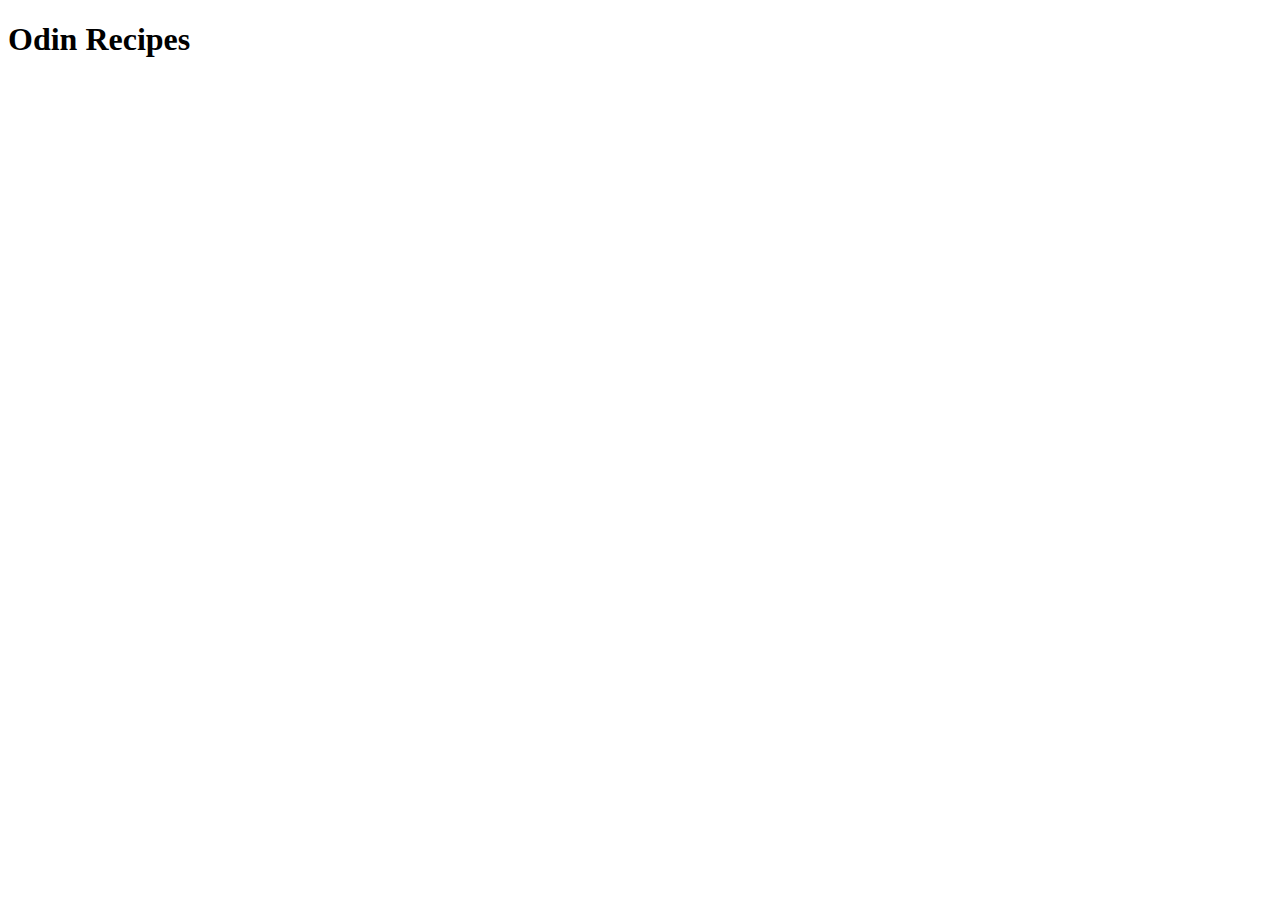
==== index.html @ 962c8431 "Add a html boilerplate and initial struture" ====
<!DOCTYPE html>
<html lang="en">
<head>
    <meta charset="UTF-8">
    <meta name="viewport" content="width=device-width, initial-scale=1.0">
    <title>Document</title>
</head>
<body>
    <h1>Odin Recipes</h1>
</body>
</html>
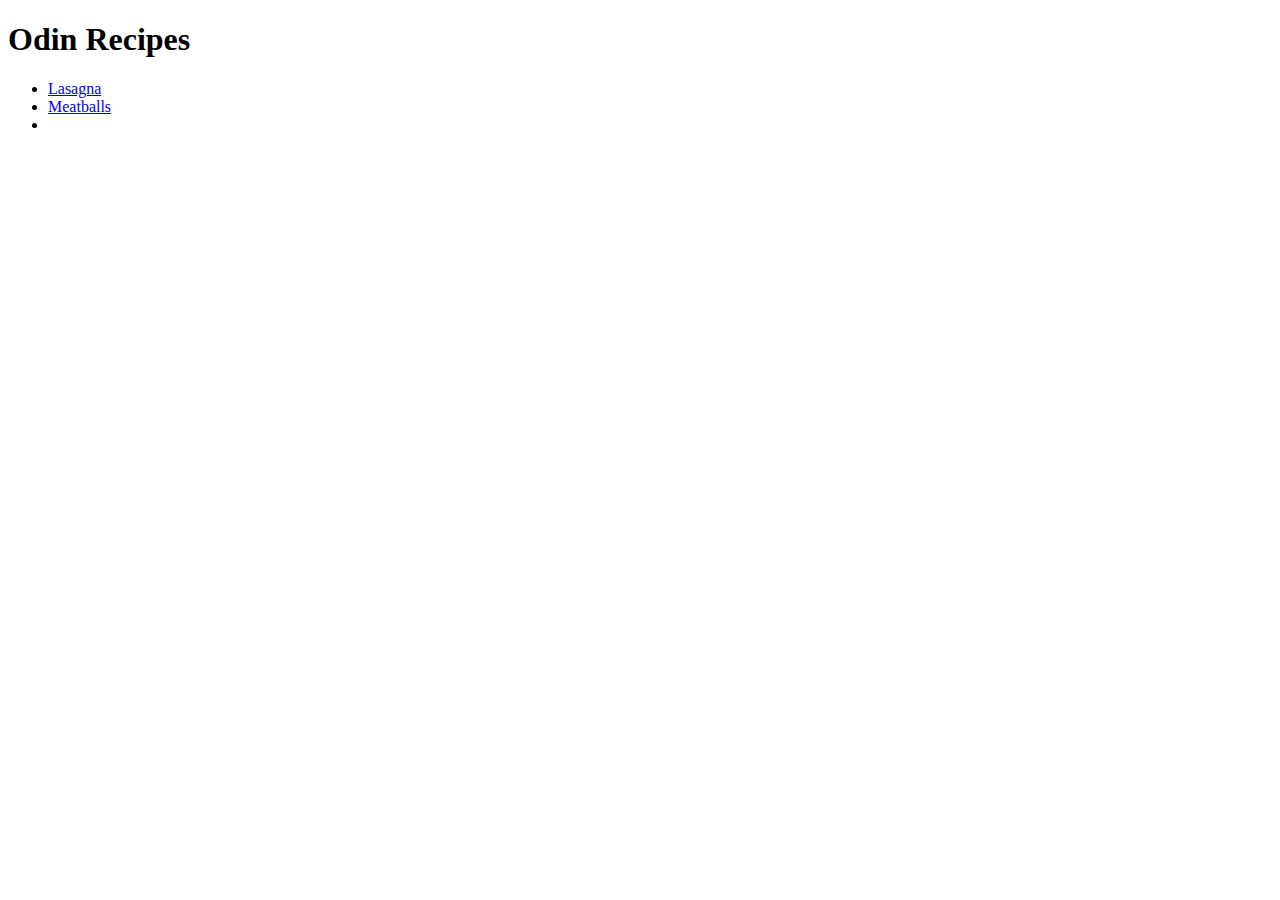
==== commit 06d55a0e: "Add a recipe page for meatballs and relevant links to it" ====
--- a/index.html
+++ b/index.html
@@ -3,9 +3,15 @@
 <head>
     <meta charset="UTF-8">
     <meta name="viewport" content="width=device-width, initial-scale=1.0">
-    <title>Document</title>
+    <title>Odin Recipes</title>
 </head>
 <body>
     <h1>Odin Recipes</h1>
+    <ul>
+        <li><a href="recipes/lasagna.html">Lasagna</a></li>
+        <li><a href="recipes/meatballs.html">Meatballs</a></li>
+        <li></li>
+    </ul>
+    
 </body>
 </html>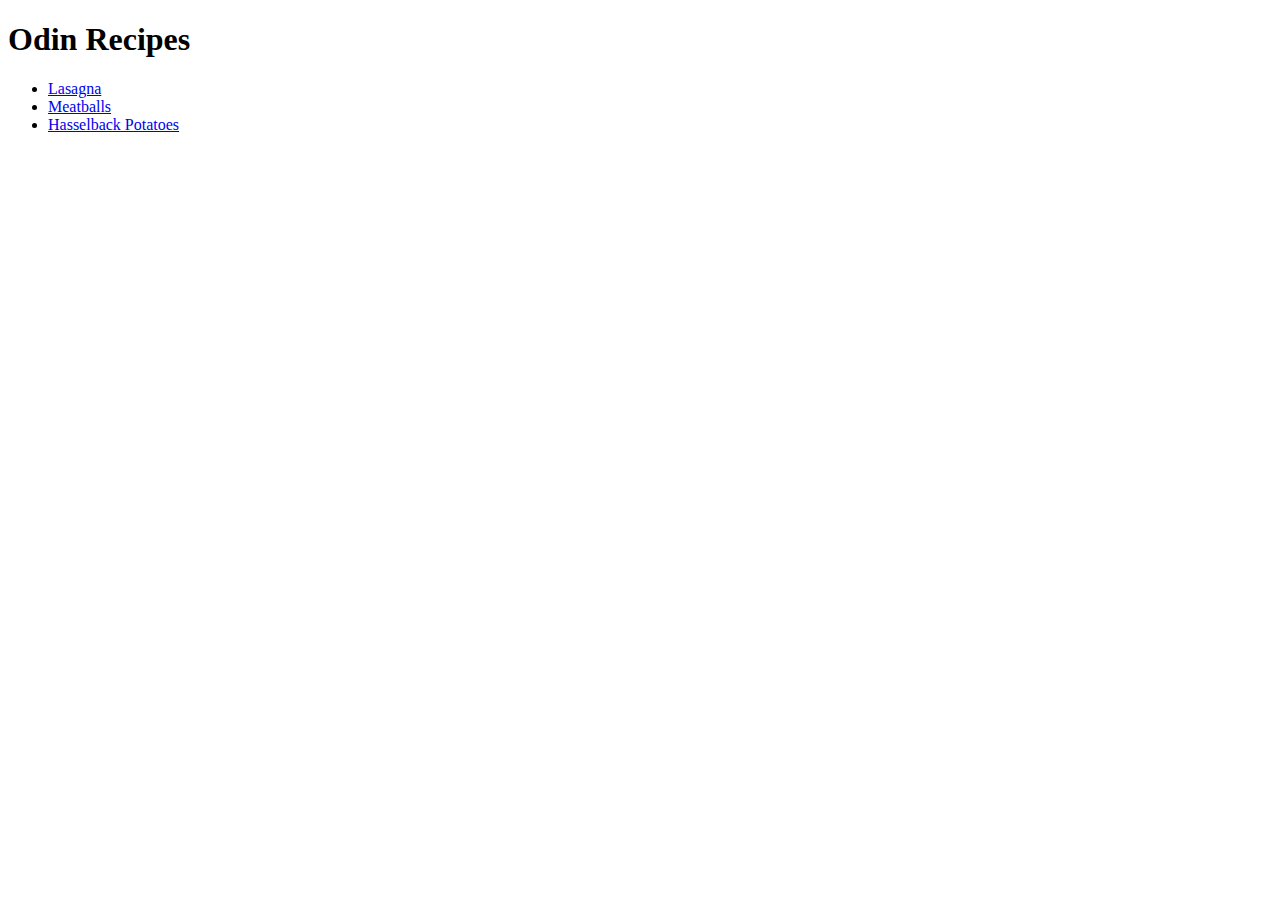
==== commit ab05a6e4: "Add content to hasselback potatoes page" ====
--- a/index.html
+++ b/index.html
@@ -10,7 +10,7 @@
     <ul>
         <li><a href="recipes/lasagna.html">Lasagna</a></li>
         <li><a href="recipes/meatballs.html">Meatballs</a></li>
-        <li></li>
+        <li><a href="recipes/hasselback-tots.html">Hasselback Potatoes</a></li>
     </ul>
     
 </body>
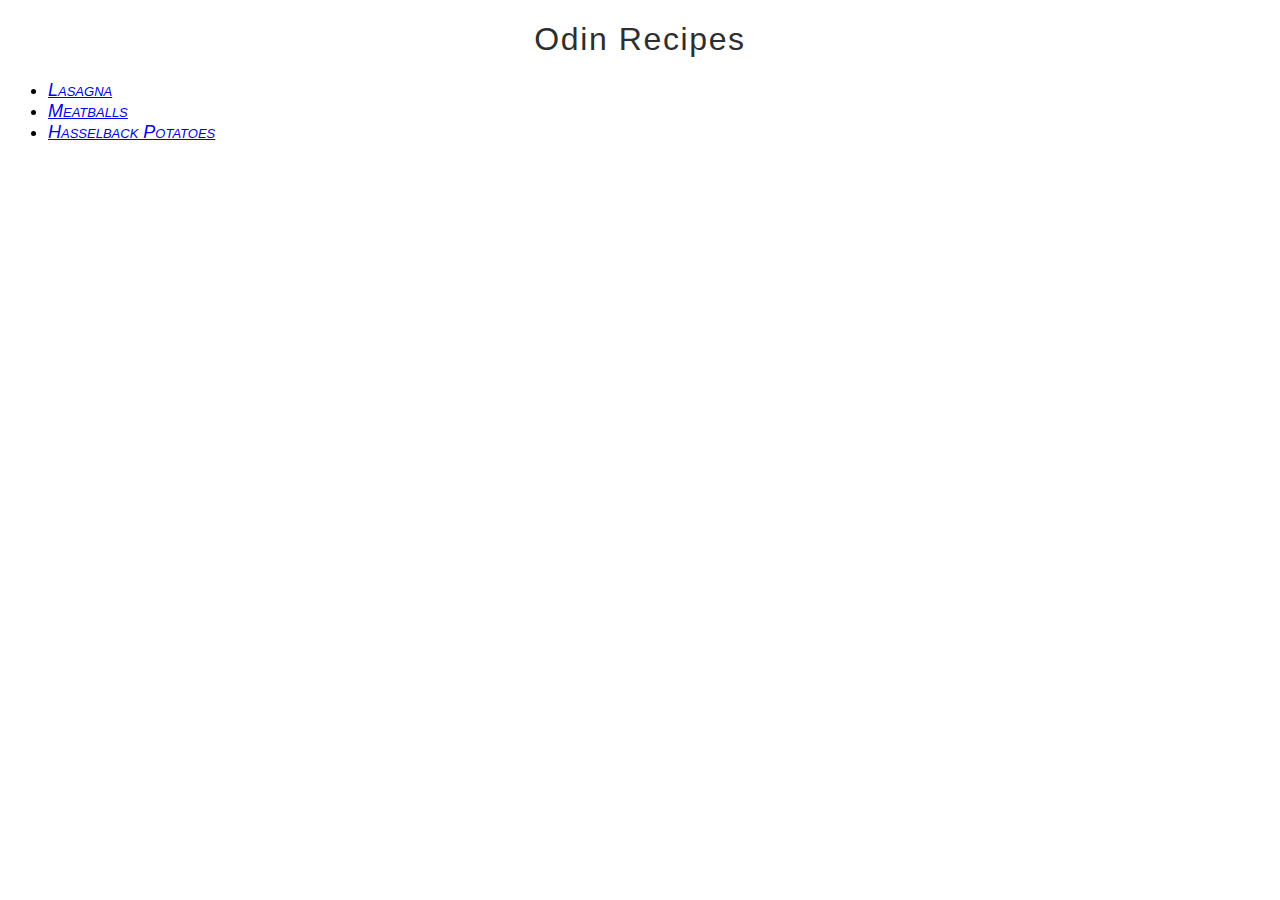
==== commit d17a2bd3: "add styling for aesthetic purposes" ====
--- a/index.html
+++ b/index.html
@@ -3,11 +3,12 @@
 <head>
     <meta charset="UTF-8">
     <meta name="viewport" content="width=device-width, initial-scale=1.0">
+    <link rel="stylesheet" href="css/styles.css">
     <title>Odin Recipes</title>
 </head>
 <body>
-    <h1>Odin Recipes</h1>
-    <ul>
+    <h1 class="title">Odin Recipes</h1>
+    <ul class="list">
         <li><a href="recipes/lasagna.html">Lasagna</a></li>
         <li><a href="recipes/meatballs.html">Meatballs</a></li>
         <li><a href="recipes/hasselback-tots.html">Hasselback Potatoes</a></li>
--- a/css/styles.css
+++ b/css/styles.css
@@ -0,0 +1,41 @@
+body {
+    font-family: Arial, Verdana, sans-serif;
+}
+
+.title {
+    font-weight: 500;
+    color: rgb(46, 46, 46);
+    letter-spacing: 0.05em;
+    text-align: center;
+}
+
+.list {
+    font-size: 18px;
+    font-style: italic;
+    font-variant: small-caps;
+}
+
+.subtitle {
+    font-size: 22px;
+    font-weight: 600;
+    text-decoration: underline dotted rgb(80, 80, 80);
+}
+
+.description {
+    color: black;
+    text-indent: 15px;
+}
+
+.steps {
+    font-family: 'Times New Roman',  Garamond, serif;
+    font-size: 110%;
+}
+
+.pic {
+    text-align: center;
+}
+
+.img {
+    height: 350px;
+    width: auto;
+}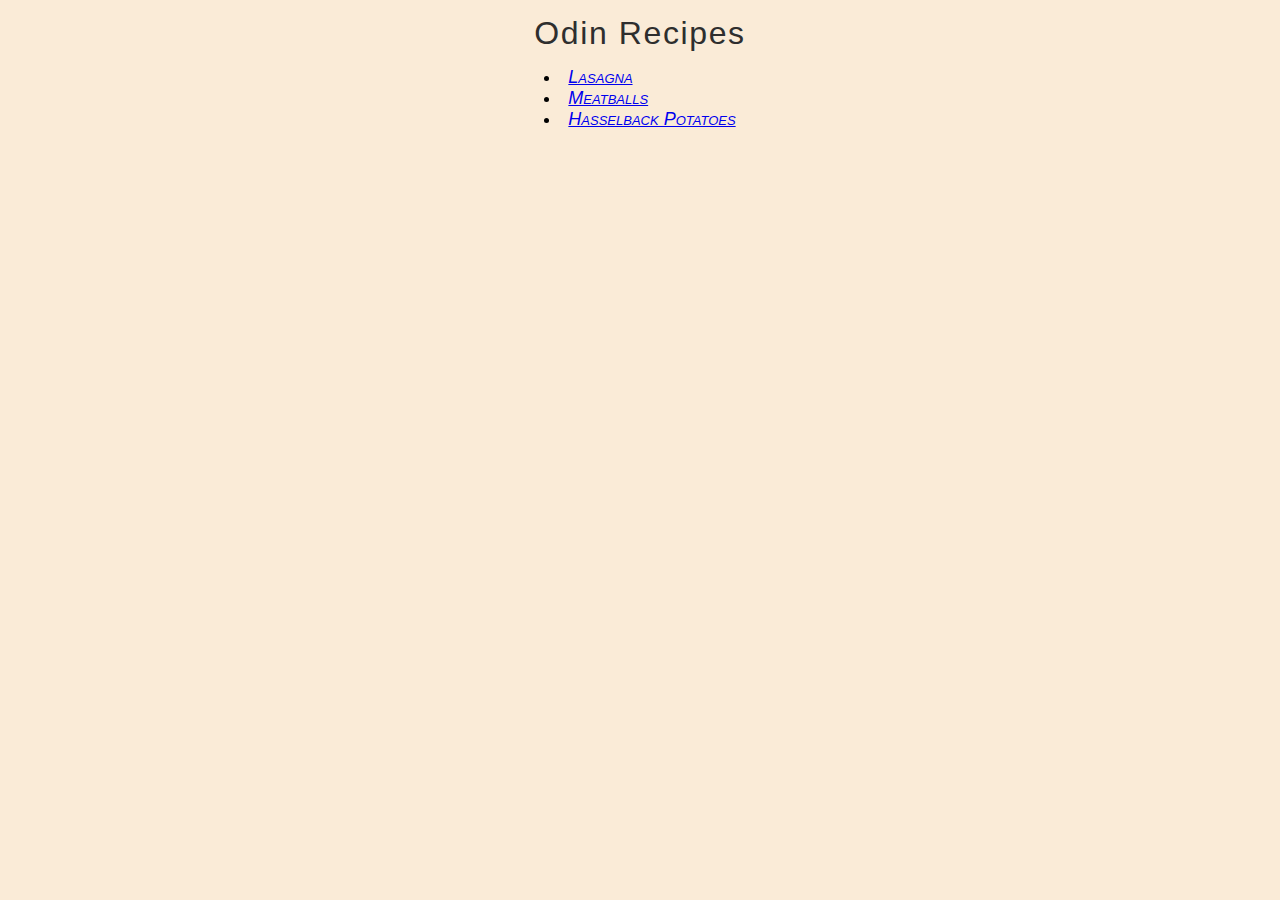
==== commit 5612e5f2: "add more styling to the list and title in index" ====
--- a/index.html
+++ b/index.html
@@ -8,11 +8,14 @@
 </head>
 <body>
     <h1 class="title">Odin Recipes</h1>
-    <ul class="list">
-        <li><a href="recipes/lasagna.html">Lasagna</a></li>
-        <li><a href="recipes/meatballs.html">Meatballs</a></li>
-        <li><a href="recipes/hasselback-tots.html">Hasselback Potatoes</a></li>
-    </ul>
+    <div class="list-container">
+        <ul class="list-title">
+            <li><a href="recipes/lasagna.html">Lasagna</a></li>
+            <li><a href="recipes/meatballs.html">Meatballs</a></li>
+            <li><a href="recipes/hasselback-tots.html">Hasselback Potatoes</a></li>
+        </ul>
+    </div>
+    
     
 </body>
 </html>--- a/css/styles.css
+++ b/css/styles.css
@@ -1,5 +1,22 @@
+*,
+*::before,
+*::after {
+    box-sizing: border-box;
+}
+
+* {
+    margin: 0;
+    padding: 0;
+}
+
+ul,
+ol {
+    list-style-position: inside;
+}
+
 body {
     font-family: Arial, Verdana, sans-serif;
+    background-color: antiquewhite;
 }
 
 .title {
@@ -7,28 +24,48 @@
     color: rgb(46, 46, 46);
     letter-spacing: 0.05em;
     text-align: center;
+    padding: 10px;
+    margin: 5px;
 }
 
-.list {
+.list-container {
+    text-align: center;
+    margin: 5px;
+}
+
+.list,
+.list-title {
     font-size: 18px;
     font-style: italic;
     font-variant: small-caps;
 }
 
+.list {
+    margin: 0 20px;
+}
+
+.list-title {
+    display: inline-block;
+    text-align: left;
+}   
+
 .subtitle {
     font-size: 22px;
     font-weight: 600;
     text-decoration: underline dotted rgb(80, 80, 80);
+    margin: 0 20px;
 }
 
 .description {
     color: black;
     text-indent: 15px;
+    margin: 0 20px;
 }
 
 .steps {
     font-family: 'Times New Roman',  Garamond, serif;
     font-size: 110%;
+    margin: 0 20px;
 }
 
 .pic {
